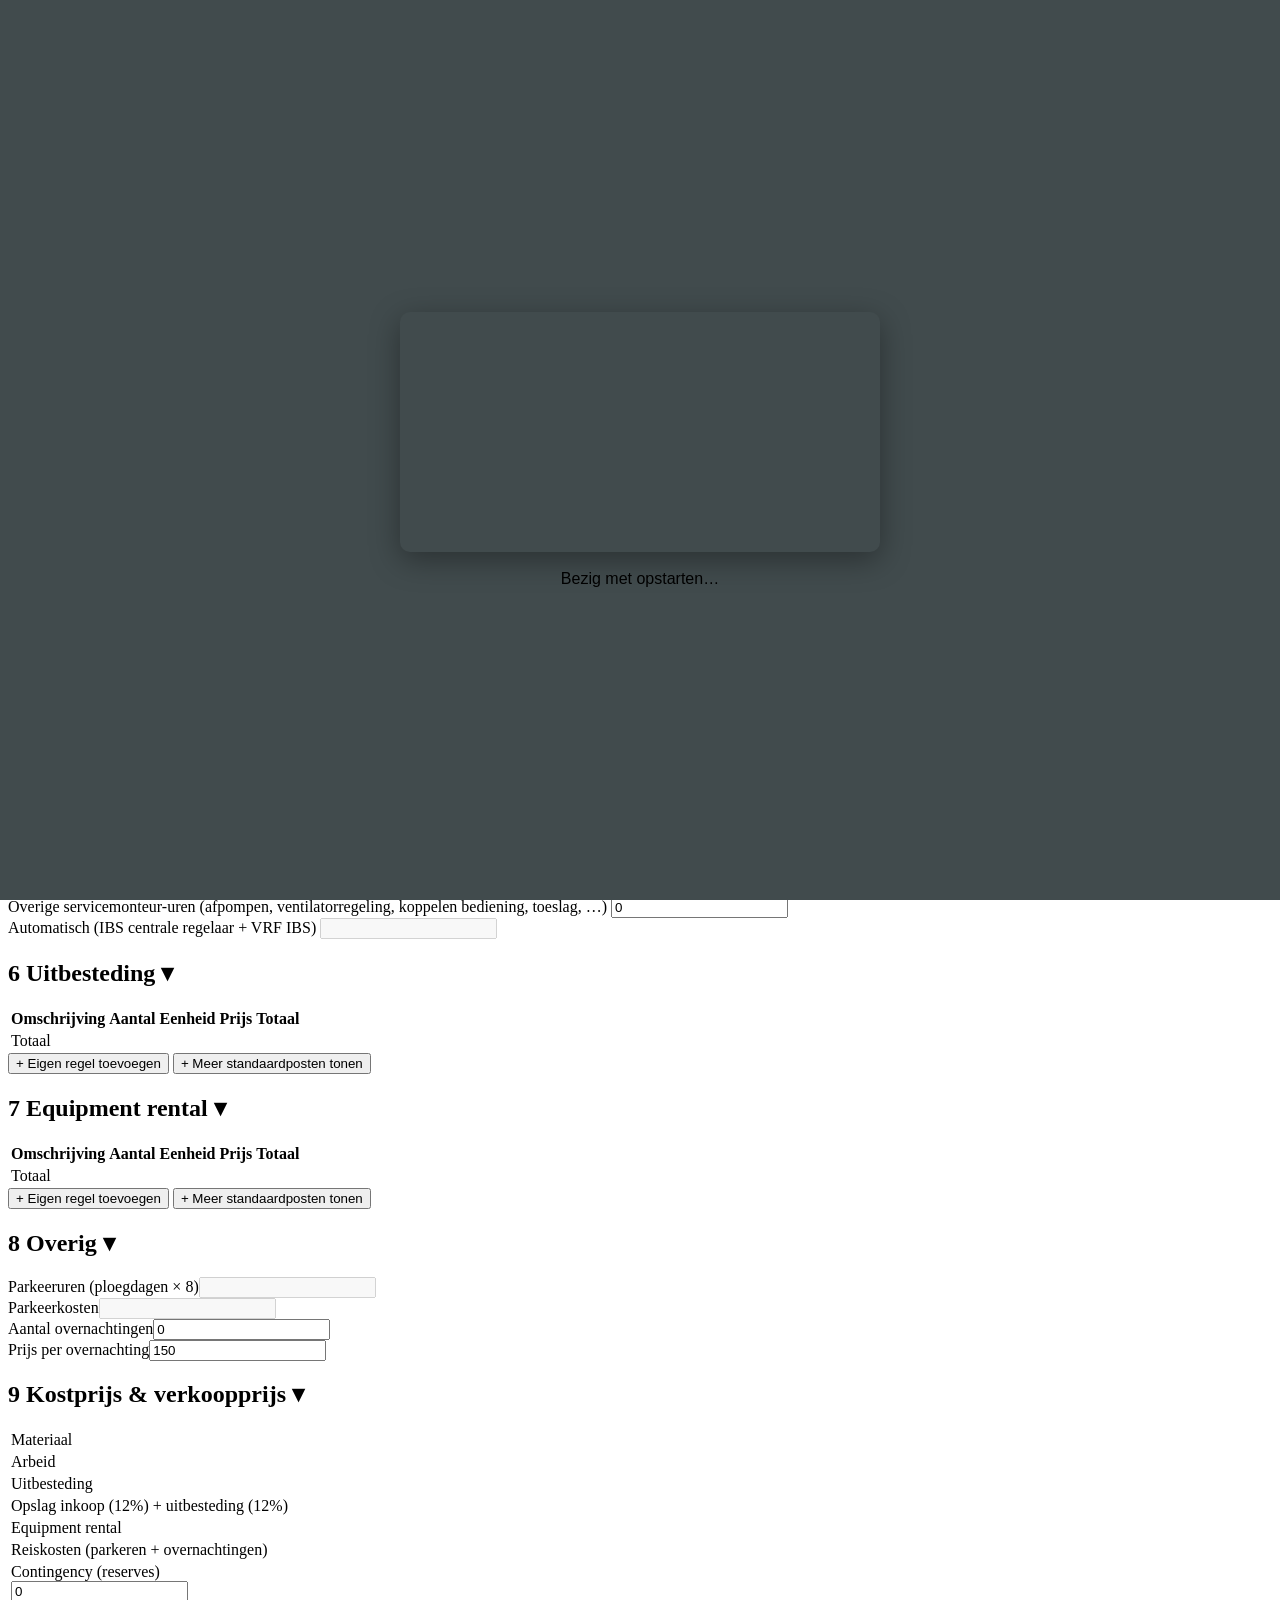
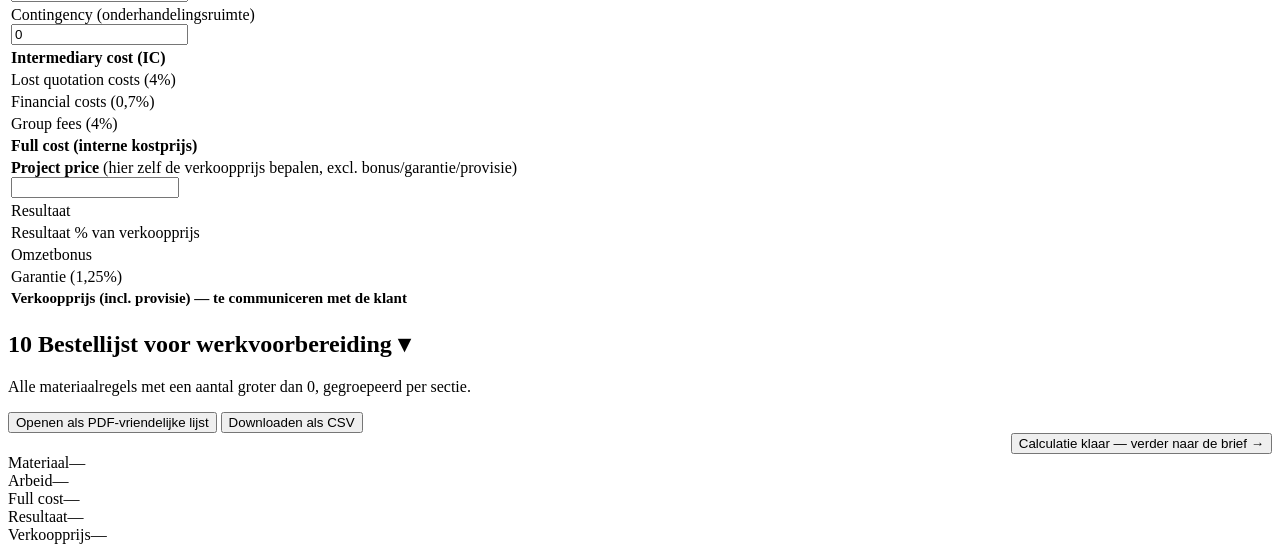
==== scherm/index.html @ 94570590 "Ingevuld Excel-calculatieblad downloadbaar maken per calculatie-optie Vult het oorspronkelijke bedri" ====
<!doctype html>
<html lang="nl">
<head>
<meta charset="utf-8">
<meta name="viewport" content="width=device-width, initial-scale=1">
<title>Calcu-Brief-tool — Schilt Airconditioning</title>
<link rel="stylesheet" href="scherm/stijl.css">
<style>
  /* Inline, zodat het laadscherm er ook al staat voordat stijl.css klaar is
     met laden — dat scheelt een flits van onopgemaakte inhoud. */
  #laadscherm{position:fixed; inset:0; z-index:1000; background:#414B4D;
    display:flex; align-items:center; justify-content:center; flex-direction:column; gap:18px;
    transition:opacity .35s ease; font-family:-apple-system,BlinkMacSystemFont,"Segoe UI",Roboto,Helvetica,Arial,sans-serif;}
  #laadscherm.klaar{opacity:0; pointer-events:none;}
  .laadscherm-video{width:min(80vw,480px); height:auto; max-height:70vh; border-radius:10px;
    box-shadow:0 8px 30px rgba(0,0,0,.35); object-fit:contain;}
</style>
</head>
<body>

<!--
  Het laadscherm-filmpje speelt hier in de pagina zelf (gewoon een <video>-
  element), niet meer native vóór de browser open is zoals eerder werd
  geprobeerd (zie CLAUDE.md §Laadscherm) -- dat crashte op een echte machine
  doordat het hele proces meegetrokken werd door een fout in de native
  video-weergave. Een <video>-element draait in de browser's eigen
  sandbox: gaat het afspelen mis (ontbrekend bestand, browser ondersteunt de
  codec niet), dan raakt dat nooit de rest van de app, en CB.laadscherm.init()
  in gedeeld.js vangt dat expliciet op met een terugval naar de oude
  spinner (nooit een lege plek waar eerst het filmpje stond). Deze overlay
  dekt zo ook meteen de eigen, kortere data-ophaal-stap van de
  calculatiestap zelf af (materiaalcatalogus/YIMM/Panasonic/Daikin, de
  eerste /bereken-ronde) -- verdwijnt pas als CB.calc.klaar is opgelost.
  Mislukt die data-ophaal-stap (zie CB.calc.klaar.catch() onderaan dit
  bestand), dan toont dit scherm de fout in plaats van eindeloos te
  blijven draaien of doorspelen.
-->
<div id="laadscherm">
  <video class="laadscherm-video" id="laadschermVideo" autoplay muted playsinline loop
         src="scherm/laadscherm.mp4"></video>
  <div class="laadscherm-merk" id="laadschermMerk" style="display:none;">
    <span class="zwiep" style="width:40px;height:40px;"></span>
    <div class="laadscherm-titel">Schilt Airconditioning</div>
  </div>
  <div class="laadscherm-spinner" id="laadschermSpinner" style="display:none;"></div>
  <div class="laadscherm-status" id="laadschermStatus">Bezig met opstarten…</div>
</div>

<header class="topbar">
  <div class="logo"><span class="zwiep"></span> Schilt Airconditioning — Calculatie &amp; Brief</div>
  <div class="spacer"></div>
  <span class="status" id="saveStatus"></span>
  <button class="secondary" id="btnNieuw">+ Nieuwe calculatie</button>
  <button class="secondary" id="btnOpenen">Calculatie openen…</button>
  <button id="btnOpslaan">Calculatie opslaan als .json</button>
  <button class="secondary" id="btnCalculatieblad" title="Het ingevulde Excel-calculatieblad van de actieve optie downloaden">Calculatieblad downloaden</button>
  <input type="file" id="fileInput" accept="application/json" style="display:none">
</header>

<nav class="stappen">
  <button class="actief" disabled><span class="stapnr">1</span>Calculatie</button>
  <button id="btnStapBrief"><span class="stapnr">2</span>Brief →</button>
</nav>

<main>

<!-- ============================== STAP 1: CALCULATIE ============================== -->
<div class="stap actief" data-stap="calculatie" id="stapCalculatie">

  <!-- Meerdere losse calculaties ("opties") binnen dit project, bijv. een
       Panasonic- en een Toshiba-uitvoering -- komen bij "naar de brief" samen
       terecht als pos. A/pos. B in één brief (zie CLAUDE.md). Volledig
       gerenderd door scherm/calculatie.js (renderOptieBalk/bindOpties). -->
  <div class="optie-balk no-print" id="optieBalk"></div>

  <div class="warn-banner no-print" id="incompleteWarning" style="display:none;"></div>

  <section class="card" data-sectie-id="projectgegevens">
    <h2><span class="n">1</span> Projectgegevens <span class="h2-summary" id="sum_projectgegevens"></span><span class="chevron">▾</span></h2>
    <div class="card-body">
    <div class="grid cols-4">
      <div class="field"><label>Q-nummer</label><input id="m_qnummer"></div>
      <div class="field"><label>Projectnaam</label><input id="m_projectnaam"></div>
      <div class="field"><label>Klantnaam</label><input id="m_klantnaam"></div>
      <div class="field"><label>Klantnummer</label><input id="m_klantnummer"></div>
    </div>
    <div class="field" style="margin-top:10px;">
      <label>Uitgangspunten (aannames bij het aanbieden van deze offerte)</label>
      <textarea id="m_uitgangspunten" placeholder="Bijv. uitgangspunten over toegankelijkheid, aangeleverde tekeningen, etc."></textarea>
    </div>
    </div>
  </section>

  <section class="card" data-sectie-id="instellingen">
    <h2><span class="n">2</span> Instellingen <span class="h2-summary" id="sum_instellingen"></span><span class="chevron">▾</span></h2>
    <div class="card-body">
    <div class="grid cols-4">
      <div class="field">
        <label>Moeilijkheidsgraad werk</label>
        <select id="i_moeilijkheid">
          <option>Makkelijk</option><option selected>Standaard</option><option>Moeilijk</option>
        </select>
      </div>
      <div class="field">
        <label>Reistijd retour (uur)</label>
        <input type="number" step="0.25" min="0" id="i_reistijd" value="1">
      </div>
      <div class="field">
        <label>Provincie (parkeertarief)</label>
        <select id="i_provincie"></select>
      </div>
      <div class="field">
        <label>Aantal verdeelboxen <span class="muted" style="font-weight:400;">(automatisch)</span></label>
        <div class="readonly-out" id="i_verdeelboxen_out">0</div>
      </div>
      <div class="field">
        <label>Bonusdragende klant</label>
        <select id="i_bonusklant"></select>
      </div>
      <div class="field">
        <label>Provisie</label>
        <select id="i_provisieklant"></select>
      </div>
    </div>
    <div class="hint">Ploegdagen en de daarvan afgeleide reisuren/parkeerkosten worden automatisch berekend uit de uren van hoofd- en hulpmonteur (zie onder). Aantal verdeelboxen volgt automatisch de materiaalregel "VERDEELBOXEN" onder Apparatuur.</div>
    </div>
  </section>

  <section class="card" data-sectie-id="installaties">
    <h2><span class="n">3</span> Installaties <span class="h2-summary" id="sum_installaties"></span><span class="chevron">▾</span></h2>
    <div class="card-body">
    <div class="hint" id="installatiesApparatuurHint" style="display:none;margin-bottom:10px;"></div>
    <div id="installatiesList"></div>
    <button class="btn ghost" id="btnInstallatieToevoegen">+ Installatie toevoegen</button>
    </div>
  </section>

  <section class="card" data-sectie-id="materiaal">
    <h2><span class="n">4</span> Materiaal <span class="h2-summary" id="sum_materiaal"></span><span class="chevron">▾</span></h2>
    <div class="card-body">
    <div class="search-wrap">
      <label>Zoek een artikel (op naam, artikelcode, of Panasonic-/Daikin-productcode) om toe te voegen</label>
      <input id="materiaalZoek" placeholder="typ bijv. 'trillingsdemper', 'BN0440…', 'CU-2Z35CBE' of 'FTXZ25N'" autocomplete="off">
      <div class="search-results" id="materiaalZoekResults" style="display:none;"></div>
    </div>
    <div class="hint">Panasonic- en Daikin-apparatuur zoek je hier ook op productcode. Prijzen zijn netto (bruto min de afgesproken korting per merk).</div>
    <button class="btn ghost small" style="margin-top:8px;" id="btnVrijeRegel">+ Eigen regel toevoegen (projectbestelling)</button>
    <div id="materiaalFavorieten" style="margin-top:14px;"></div>

    <div class="section-sub" style="margin-top:16px;">Of blader door een onderdeel — handig als je de naam niet uit je hoofd weet</div>
    <div id="materiaalSectieBrowser" class="grid cols-2"></div>

    <div id="materiaalSecties" style="margin-top:12px;"></div>
    </div>
  </section>

  <section class="card" data-sectie-id="uren">
    <h2><span class="n">5</span> Uren <span class="h2-summary" id="sum_uren"></span><span class="chevron">▾</span></h2>
    <div class="card-body">
    <div class="table-scroll">
    <table>
      <thead><tr>
        <th>Rol</th><th class="right">Voorstel</th><th class="right">Definitief</th>
        <th class="right">Tarief €/u</th><th class="right">Kosten</th><th></th>
      </tr></thead>
      <tbody id="urenBody"></tbody>
      <tfoot><tr><td>Totaal</td><td></td><td class="right" id="urenTotaalUren"></td><td></td><td class="right" id="urenTotaalKosten"></td><td></td></tr></tfoot>
    </table>
    </div>
    <div class="section-sub">Servicemonteur — overige (handmatige) uren</div>
    <div class="grid cols-2">
      <div class="field"><label>Overige servicemonteur-uren (afpompen, ventilatorregeling, koppelen bediening, toeslag, …)</label>
        <input type="number" min="0" step="0.5" id="sm_overig" value="0"></div>
      <div class="field"><label class="muted">Automatisch (IBS centrale regelaar + VRF IBS)</label>
        <input type="text" id="sm_auto" disabled></div>
    </div>
    </div>
  </section>

  <section class="card" data-sectie-id="uitbesteding">
    <h2><span class="n">6</span> Uitbesteding <span class="h2-summary" id="sum_uitbesteding"></span><span class="chevron">▾</span></h2>
    <div class="card-body">
    <div class="table-scroll">
    <table>
      <thead><tr><th>Omschrijving</th><th class="right">Aantal</th><th>Eenheid</th><th class="right">Prijs</th><th class="right">Totaal</th><th></th></tr></thead>
      <tbody id="uitbestedingBody"></tbody>
      <tfoot><tr><td colspan="4">Totaal</td><td class="right" id="uitbestedingTotaal"></td><td></td></tr></tfoot>
    </table>
    </div>
    <button class="btn ghost small" id="btnUitbestedingToevoegen">+ Eigen regel toevoegen</button>
    <button class="btn ghost small no-print" id="uitbestedingBodyToggle" data-toggle="toonAlleUitbesteding">+ Meer standaardposten tonen</button>
    </div>
  </section>

  <section class="card" data-sectie-id="equipment">
    <h2><span class="n">7</span> Equipment rental <span class="h2-summary" id="sum_equipment"></span><span class="chevron">▾</span></h2>
    <div class="card-body">
    <div class="table-scroll">
    <table>
      <thead><tr><th>Omschrijving</th><th class="right">Aantal</th><th>Eenheid</th><th class="right">Prijs</th><th class="right">Totaal</th><th></th></tr></thead>
      <tbody id="equipmentBody"></tbody>
      <tfoot><tr><td colspan="4">Totaal</td><td class="right" id="equipmentTotaal"></td><td></td></tr></tfoot>
    </table>
    </div>
    <button class="btn ghost small" id="btnEquipmentToevoegen">+ Eigen regel toevoegen</button>
    <button class="btn ghost small no-print" id="equipmentBodyToggle" data-toggle="toonAlleEquipment">+ Meer standaardposten tonen</button>
    </div>
  </section>

  <section class="card" data-sectie-id="overig">
    <h2><span class="n">8</span> Overig <span class="h2-summary" id="sum_overig"></span><span class="chevron">▾</span></h2>
    <div class="card-body">
    <div class="grid cols-4">
      <div class="field"><label class="muted">Parkeeruren (ploegdagen × 8)</label><input id="ov_parkeeruren" disabled></div>
      <div class="field"><label class="muted">Parkeerkosten</label><input id="ov_parkeerkosten" disabled></div>
      <div class="field"><label>Aantal overnachtingen</label><input type="number" min="0" step="1" id="ov_nachten" value="0"></div>
      <div class="field"><label>Prijs per overnachting</label><input type="number" min="0" step="1" id="ov_nachtprijs" value="150"></div>
    </div>
    </div>
  </section>

  <section class="card" data-sectie-id="marge">
    <h2><span class="n">9</span> Kostprijs &amp; verkoopprijs <span class="h2-summary" id="sum_marge"></span><span class="chevron">▾</span></h2>
    <div class="card-body">
    <div class="table-scroll">
    <table>
      <tbody>
        <tr><td>Materiaal</td><td class="right" id="mg_materiaal"></td></tr>
        <tr><td>Arbeid</td><td class="right" id="mg_arbeid"></td></tr>
        <tr><td>Uitbesteding</td><td class="right" id="mg_uitbesteding"></td></tr>
        <tr><td>Opslag inkoop (12%) + uitbesteding (12%)</td><td class="right" id="mg_overhead"></td></tr>
        <tr><td>Equipment rental</td><td class="right" id="mg_equipment"></td></tr>
        <tr><td>Reiskosten (parkeren + overnachtingen)</td><td class="right" id="mg_reiskosten"></td></tr>
        <tr><td>Contingency (reserves)<br><input type="number" min="0" step="10" id="mg_contingency_reserves" value="0" class="price-input"></td><td class="right" id="mg_contingency_reserves_out"></td></tr>
        <tr><td>Contingency (onderhandelingsruimte)<br><input type="number" min="0" step="10" id="mg_contingency_onderhandeling" value="0" class="price-input"></td><td class="right" id="mg_contingency_onderhandeling_out"></td></tr>
        <tr style="font-weight:700;"><td>Intermediary cost (IC)</td><td class="right" id="mg_ic"></td></tr>
        <tr><td>Lost quotation costs (4%)</td><td class="right" id="mg_lost"></td></tr>
        <tr><td>Financial costs (0,7%)</td><td class="right" id="mg_financial"></td></tr>
        <tr><td>Group fees (4%)</td><td class="right" id="mg_groupfees"></td></tr>
        <tr style="font-weight:700;"><td>Full cost (interne kostprijs)</td><td class="right" id="mg_fullcost"></td></tr>
        <tr><td><b>Project price</b> (hier zelf de verkoopprijs bepalen, excl. bonus/garantie/provisie)<br>
          <input type="number" min="0" step="1" id="mg_projectprice" class="price-input" style="max-width:160px;"></td>
          <td class="right" id="mg_projectprice_out"></td></tr>
        <tr><td>Resultaat</td><td class="right" id="mg_resultaat"></td></tr>
        <tr><td>Resultaat % van verkoopprijs</td><td class="right" id="mg_resultaat_pct"></td></tr>
        <tr><td>Omzetbonus</td><td class="right" id="mg_omzetbonus"></td></tr>
        <tr><td>Garantie (1,25%)</td><td class="right" id="mg_garantie"></td></tr>
        <tr style="font-weight:700; font-size:15px;"><td>Verkoopprijs (incl. provisie) — te communiceren met de klant</td><td class="right" id="mg_verkoopprijs"></td></tr>
      </tbody>
    </table>
    </div>
    </div>
  </section>

  <section class="card no-print" data-sectie-id="bestellijst">
    <h2><span class="n">10</span> Bestellijst voor werkvoorbereiding <span class="chevron">▾</span></h2>
    <div class="card-body">
    <p class="muted">Alle materiaalregels met een aantal groter dan 0, gegroepeerd per sectie.</p>
    <button class="btn" id="btnBestellijstPrint">Openen als PDF-vriendelijke lijst</button>
    <button class="btn ghost" id="btnBestellijstCsv">Downloaden als CSV</button>
    </div>
  </section>

  <div id="printArea" style="display:none;"></div>

  <div class="card" style="text-align:right;">
    <button class="btn" id="btnNaarBrief">Calculatie klaar — verder naar de brief →</button>
  </div>

  <div class="totals-panel no-print">
    <div class="item"><span class="lbl">Materiaal</span><span class="val" id="tp_materiaal">—</span></div>
    <div class="item"><span class="lbl">Arbeid</span><span class="val" id="tp_arbeid">—</span></div>
    <div class="item"><span class="lbl">Full cost</span><span class="val" id="tp_fullcost">—</span></div>
    <div class="spacer"></div>
    <div class="item"><span class="lbl">Resultaat</span><span class="val" id="tp_resultaat">—</span></div>
    <div class="item"><span class="lbl">Verkoopprijs</span><span class="val big" id="tp_verkoopprijs">—</span></div>
  </div>
</div>

</main>

<div class="toast" id="toast"></div>

<script src="scherm/gedeeld.js"></script>
<script src="scherm/calculatie.js"></script>
<script>
  document.addEventListener('DOMContentLoaded', () => {
    CB.bindOpslaanOpenen();
    // De brief is een eigen pagina (scherm/brief.html, zo goed als 1-op-1
    // overgenomen van de losstaande brieventool -- zie CLAUDE.md), geen tab
    // meer op deze pagina. Voor de navigatie ernaartoe: eerst de huidige
    // calculatie meteen wegschrijven (niet wachten op de gedebouncede
    // autosave, anders kan brief.html een verouderde stand lezen), dan een
    // vlag zetten waarmee brief.html bij het laden zelf de overdracht toepast
    // -- zo blijft "één klik doet alles" behouden zonder dat deze pagina iets
    // hoeft te weten van hoe de brief dat doet.
    const gaNaarBrief = () => {
      CB.autosave();
      try { sessionStorage.setItem('calcubrief.naarBrief', '1'); } catch (e) { /* dan gewoon geen auto-overdracht */ }
      location.href = 'brief.html';
    };
    document.getElementById('btnNaarBrief').addEventListener('click', gaNaarBrief);
    document.getElementById('btnStapBrief').addEventListener('click', gaNaarBrief);

    CB.calc.klaar.then(() => {
      CB.laadscherm.verberg();
    }).catch(fout => {
      console.error('Opstarten van de calculatiestap mislukt:', fout);
      CB.laadscherm.toonFout(fout);
    });
  });
</script>
</body>
</html>
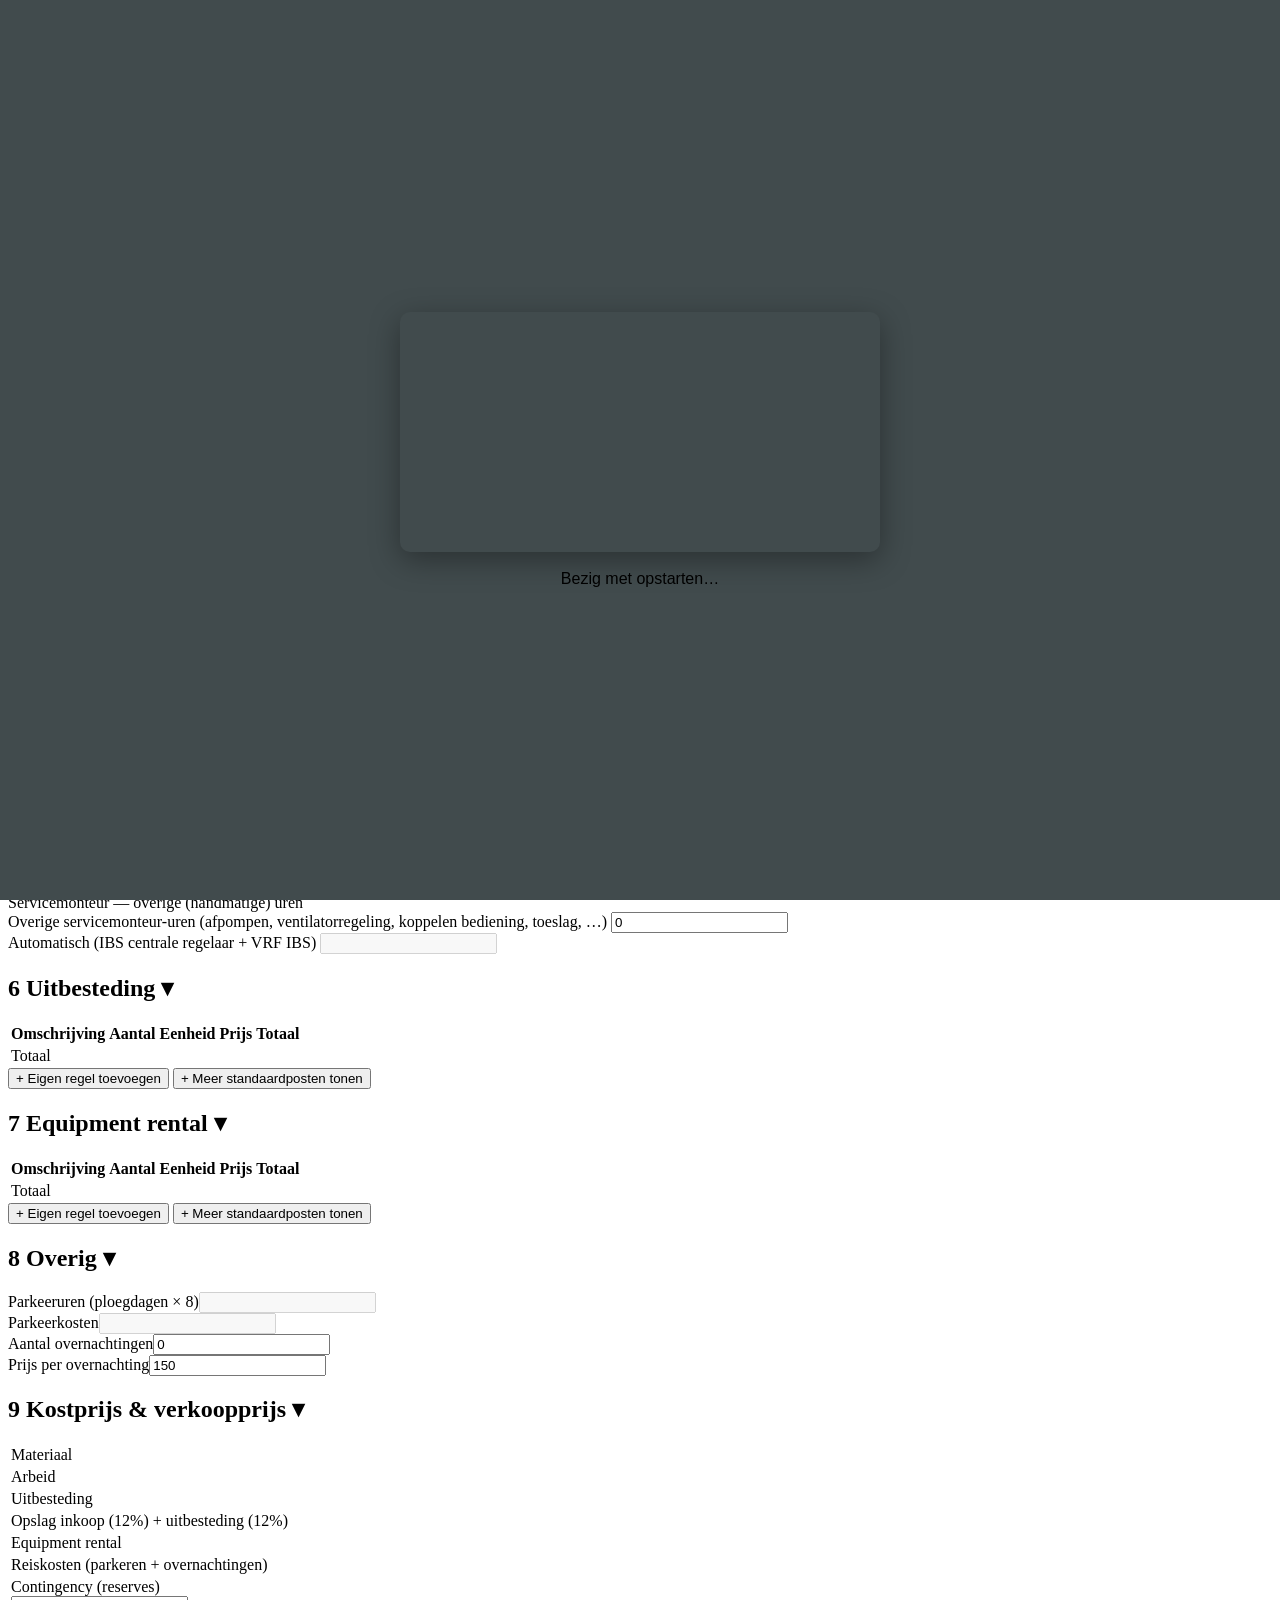
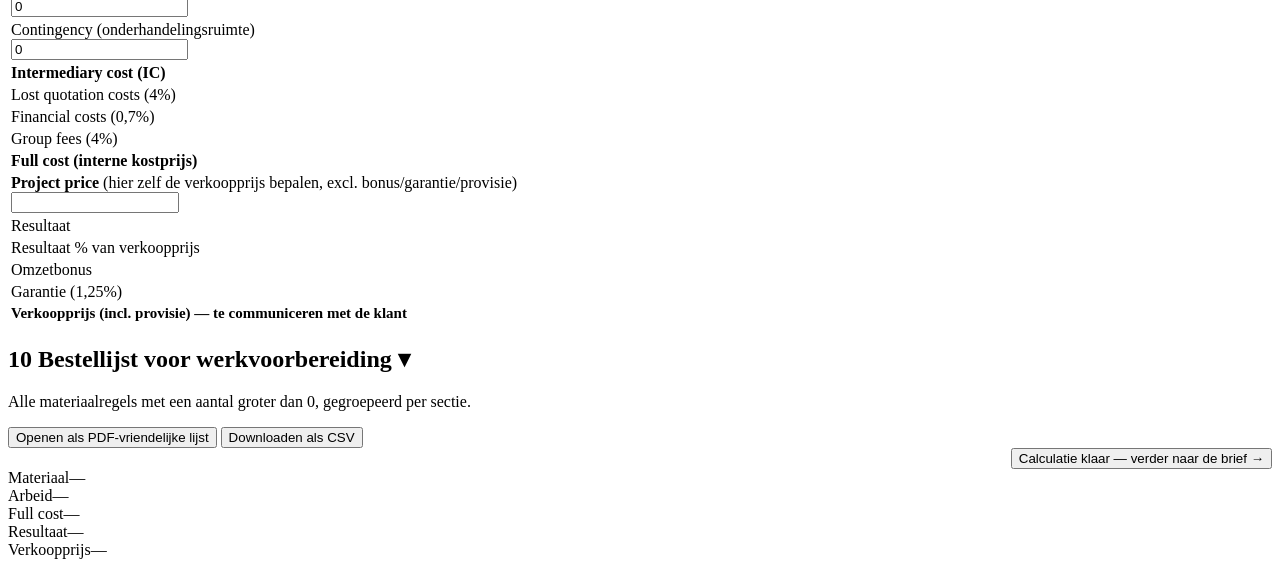
==== commit ee2fb397: "Rustiger opmaak van de calculatiestap: minder herhaling, minder drukte Naar aanleiding van het doorl" ====
--- a/scherm/index.html
+++ b/scherm/index.html
@@ -52,7 +52,8 @@
   <span class="status" id="saveStatus"></span>
   <button class="secondary" id="btnNieuw">+ Nieuwe calculatie</button>
   <button class="secondary" id="btnOpenen">Calculatie openen…</button>
-  <button id="btnOpslaan">Calculatie opslaan als .json</button>
+  <span class="topbar-divider" aria-hidden="true"></span>
+  <button class="secondary" id="btnOpslaan">Calculatie opslaan als .json</button>
   <button class="secondary" id="btnCalculatieblad" title="Het ingevulde Excel-calculatieblad van de actieve optie downloaden">Calculatieblad downloaden</button>
   <input type="file" id="fileInput" accept="application/json" style="display:none">
 </header>
@@ -127,10 +128,10 @@
   </section>
 
   <section class="card" data-sectie-id="installaties">
-    <h2><span class="n">3</span> Installaties <span class="h2-summary" id="sum_installaties"></span><span class="chevron">▾</span></h2>
-    <div class="card-body">
-    <div class="hint" id="installatiesApparatuurHint" style="display:none;margin-bottom:10px;"></div>
+    <h2><span class="n">3</span> Installaties <span class="h2-summary" id="sum_installaties"></span><span class="info-icon" id="installatiesApparatuurHint" style="display:none;" title="">ⓘ</span><span class="chevron">▾</span></h2>
+    <div class="card-body">
     <div id="installatiesList"></div>
+    <div class="hint" id="installatiesHint" style="display:none;margin:8px 0 10px;">Merk, montagewijze en type binnendeel zijn ter documentatie bij de offerte — alleen Systeemsoort en de aantallen buiten-/binnendelen tellen mee in de automatische urenberekening.</div>
     <button class="btn ghost" id="btnInstallatieToevoegen">+ Installatie toevoegen</button>
     </div>
   </section>
@@ -147,8 +148,11 @@
     <button class="btn ghost small" style="margin-top:8px;" id="btnVrijeRegel">+ Eigen regel toevoegen (projectbestelling)</button>
     <div id="materiaalFavorieten" style="margin-top:14px;"></div>
 
-    <div class="section-sub" style="margin-top:16px;">Of blader door een onderdeel — handig als je de naam niet uit je hoofd weet</div>
-    <div id="materiaalSectieBrowser" class="grid cols-2"></div>
+    <button class="btn ghost small no-print" style="margin-top:14px;" id="materiaalSectieBrowserToggle" data-toggle="toonSectieBrowser">Bladeren per onderdeel tonen — handig als je de naam niet uit je hoofd weet</button>
+    <div id="materiaalSectieBrowserWrap" style="display:none;">
+      <div class="section-sub" style="margin-top:16px;">Blader door een onderdeel</div>
+      <div id="materiaalSectieBrowser" class="grid cols-2"></div>
+    </div>
 
     <div id="materiaalSecties" style="margin-top:12px;"></div>
     </div>
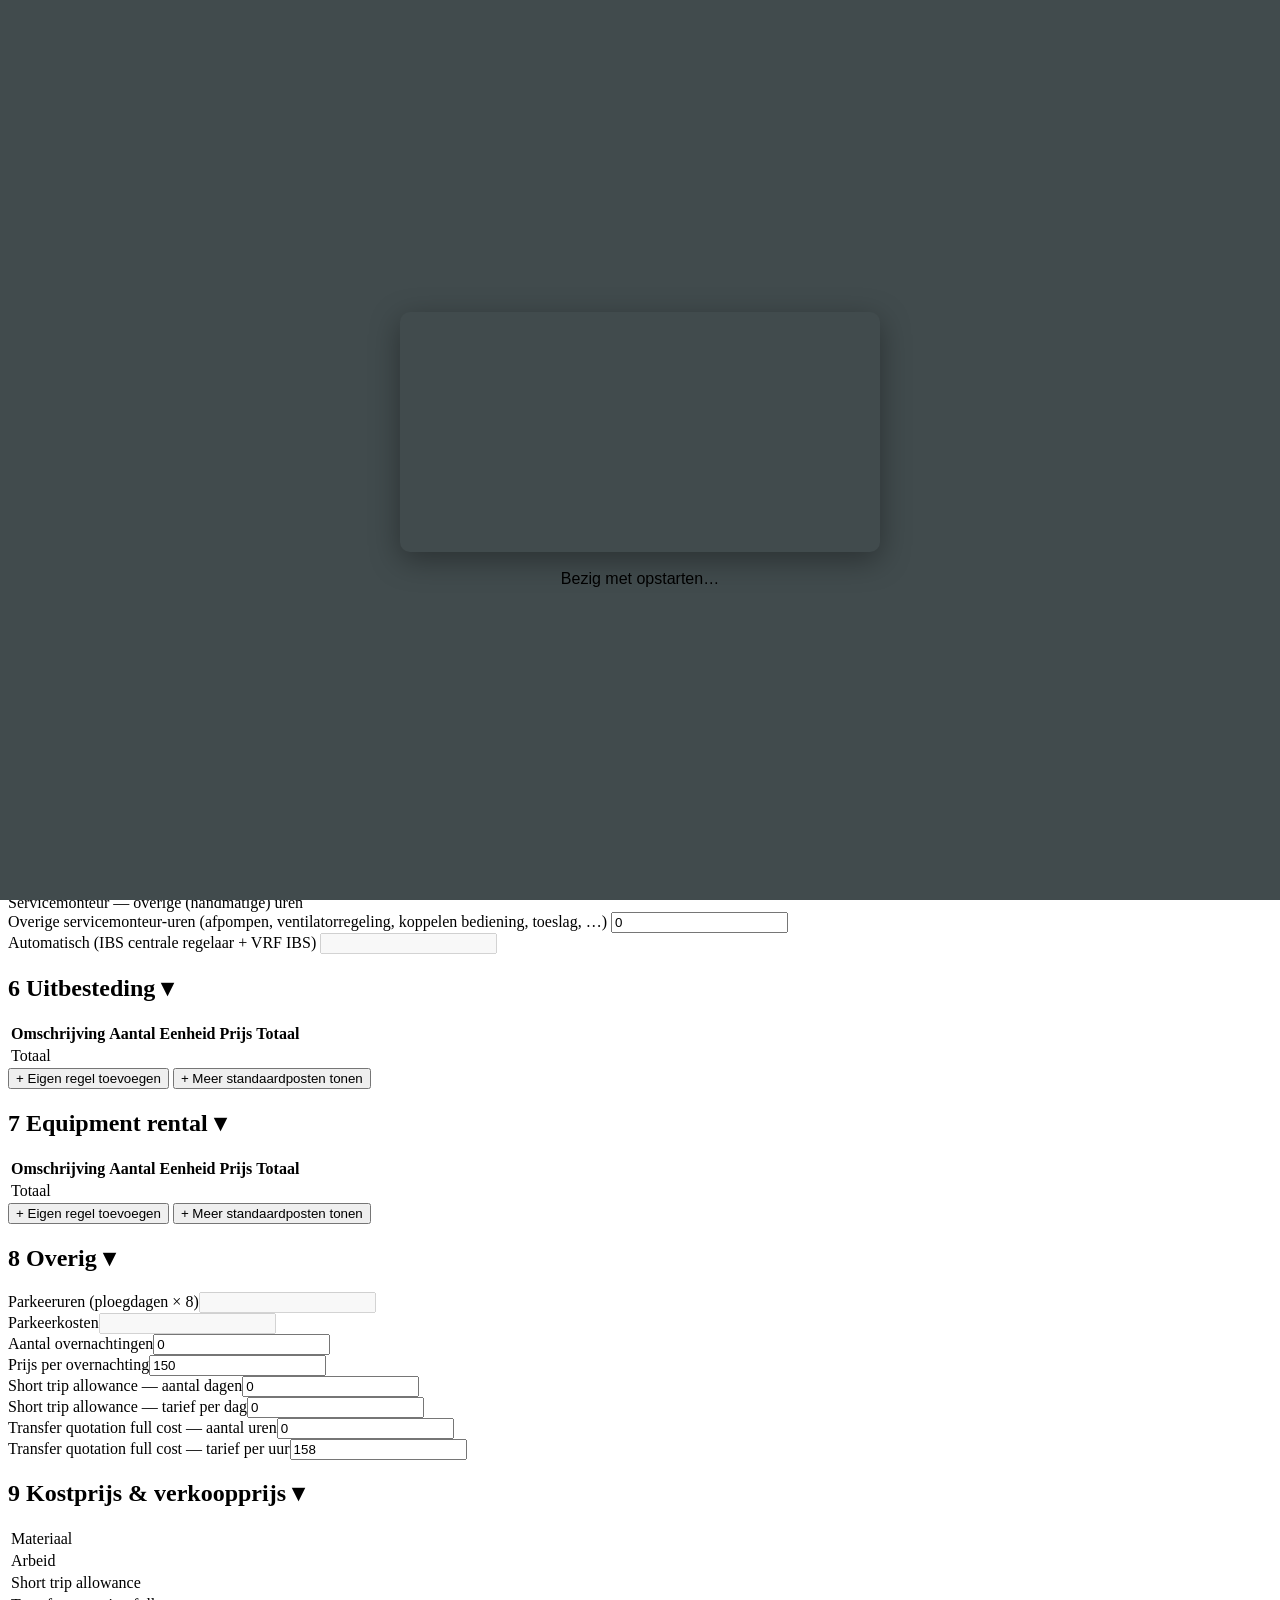
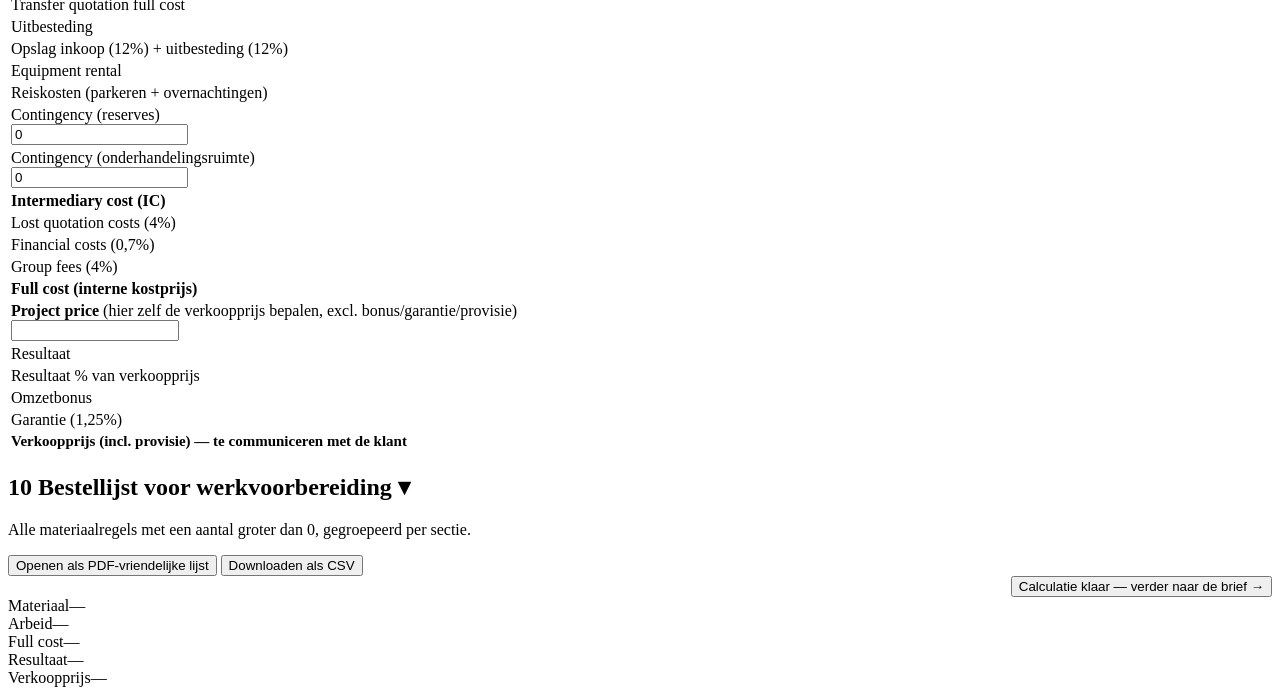
==== commit 3791659a: "Q-kosten in calculatieblad, klantnaam-overdracht fixen, laadscherm niet herhalen Drie losse meldinge" ====
--- a/scherm/index.html
+++ b/scherm/index.html
@@ -52,10 +52,12 @@
   <span class="status" id="saveStatus"></span>
   <button class="secondary" id="btnNieuw">+ Nieuwe calculatie</button>
   <button class="secondary" id="btnOpenen">Calculatie openen…</button>
+  <button class="secondary" id="btnCalculatiebladImporteren" title="Een al ingevuld Excel-calculatieblad (het oorspronkelijke bedrijfssjabloon) inladen als nieuwe optie">Calculatieblad importeren…</button>
   <span class="topbar-divider" aria-hidden="true"></span>
   <button class="secondary" id="btnOpslaan">Calculatie opslaan als .json</button>
   <button class="secondary" id="btnCalculatieblad" title="Het ingevulde Excel-calculatieblad van de actieve optie downloaden">Calculatieblad downloaden</button>
   <input type="file" id="fileInput" accept="application/json" style="display:none">
+  <input type="file" id="calculatiebladInput" accept=".xlsx,application/vnd.openxmlformats-officedocument.spreadsheetml.sheet" style="display:none">
 </header>
 
 <nav class="stappen">
@@ -131,7 +133,7 @@
     <h2><span class="n">3</span> Installaties <span class="h2-summary" id="sum_installaties"></span><span class="info-icon" id="installatiesApparatuurHint" style="display:none;" title="">ⓘ</span><span class="chevron">▾</span></h2>
     <div class="card-body">
     <div id="installatiesList"></div>
-    <div class="hint" id="installatiesHint" style="display:none;margin:8px 0 10px;">Merk, montagewijze en type binnendeel zijn ter documentatie bij de offerte — alleen Systeemsoort en de aantallen buiten-/binnendelen tellen mee in de automatische urenberekening.</div>
+    <div class="hint" id="installatiesHint" style="display:none;margin:8px 0 10px;">Merk, montagewijze, type binnendeel en het gekoppelde model zijn ter documentatie bij de offerte — alleen Systeemsoort en de aantallen buiten-/binnendelen tellen mee in de automatische urenberekening. Koppel bij "Model" het systeem dat je bij Materiaal → Apparatuur hebt toegevoegd (zoekbalk of Panasonic/Daikin-catalogus): dat modelnummer (bijv. "TZ50") komt dan in de brief te staan bij "Type binnendeel" — zonder koppeling blijft dat veld in de brief leeg, in plaats van de categorie hiernaast.</div>
     <button class="btn ghost" id="btnInstallatieToevoegen">+ Installatie toevoegen</button>
     </div>
   </section>
@@ -219,6 +221,10 @@
       <div class="field"><label class="muted">Parkeerkosten</label><input id="ov_parkeerkosten" disabled></div>
       <div class="field"><label>Aantal overnachtingen</label><input type="number" min="0" step="1" id="ov_nachten" value="0"></div>
       <div class="field"><label>Prijs per overnachting</label><input type="number" min="0" step="1" id="ov_nachtprijs" value="150"></div>
+      <div class="field"><label>Short trip allowance — aantal dagen</label><input type="number" min="0" step="1" id="ov_shorttrip_dagen" value="0"></div>
+      <div class="field"><label>Short trip allowance — tarief per dag</label><input type="number" min="0" step="1" id="ov_shorttrip_tarief" value="0"></div>
+      <div class="field"><label>Transfer quotation full cost — aantal uren</label><input type="number" min="0" step="1" id="ov_transfer_uren" value="0"></div>
+      <div class="field"><label>Transfer quotation full cost — tarief per uur</label><input type="number" min="0" step="1" id="ov_transfer_tarief" value="158"></div>
     </div>
     </div>
   </section>
@@ -231,6 +237,8 @@
       <tbody>
         <tr><td>Materiaal</td><td class="right" id="mg_materiaal"></td></tr>
         <tr><td>Arbeid</td><td class="right" id="mg_arbeid"></td></tr>
+        <tr><td>Short trip allowance</td><td class="right" id="mg_shorttrip"></td></tr>
+        <tr><td>Transfer quotation full cost</td><td class="right" id="mg_transfer"></td></tr>
         <tr><td>Uitbesteding</td><td class="right" id="mg_uitbesteding"></td></tr>
         <tr><td>Opslag inkoop (12%) + uitbesteding (12%)</td><td class="right" id="mg_overhead"></td></tr>
         <tr><td>Equipment rental</td><td class="right" id="mg_equipment"></td></tr>
@@ -298,13 +306,32 @@
     // vlag zetten waarmee brief.html bij het laden zelf de overdracht toepast
     // -- zo blijft "één klik doet alles" behouden zonder dat deze pagina iets
     // hoeft te weten van hoe de brief dat doet.
+    let interneNavigatieOnderweg = false;
     const gaNaarBrief = () => {
       CB.autosave();
       try { sessionStorage.setItem('calcubrief.naarBrief', '1'); } catch (e) { /* dan gewoon geen auto-overdracht */ }
+      interneNavigatieOnderweg = true;
       location.href = 'brief.html';
     };
     document.getElementById('btnNaarBrief').addEventListener('click', gaNaarBrief);
     document.getElementById('btnStapBrief').addEventListener('click', gaNaarBrief);
+
+    // Op verzoek van Lars (2 oktober 2026): bij het sluiten van het tabblad/de
+    // app eerst vragen of er nog niet-opgeslagen werk is, nu de autosave zelf
+    // (hierboven, scherm/gedeeld.js) bewust niet meer over een afgesloten
+    // tabblad heen bewaart. Een pagina kan de tekst van dit venster niet zelf
+    // bepalen -- browsers staan dat om veiligheidsredenen niet toe en tonen
+    // altijd hun eigen (generieke) "weet u het zeker?"-melding; wél bepalen we
+    // zelf WANNEER hij verschijnt: nooit bij de gewone stap naar de brief
+    // (dat is geen dataverlies, de autosave gaat gewoon mee) en alleen als er
+    // ook echt iets is ingevuld (CB.heeftInhoud(), dezelfde toets als bij de
+    // "Nieuw"-knop hierboven).
+    window.addEventListener('beforeunload', (e) => {
+      if (interneNavigatieOnderweg) return;
+      if (!CB.heeftInhoud()) return;
+      e.preventDefault();
+      e.returnValue = '';
+    });
 
     CB.calc.klaar.then(() => {
       CB.laadscherm.verberg();
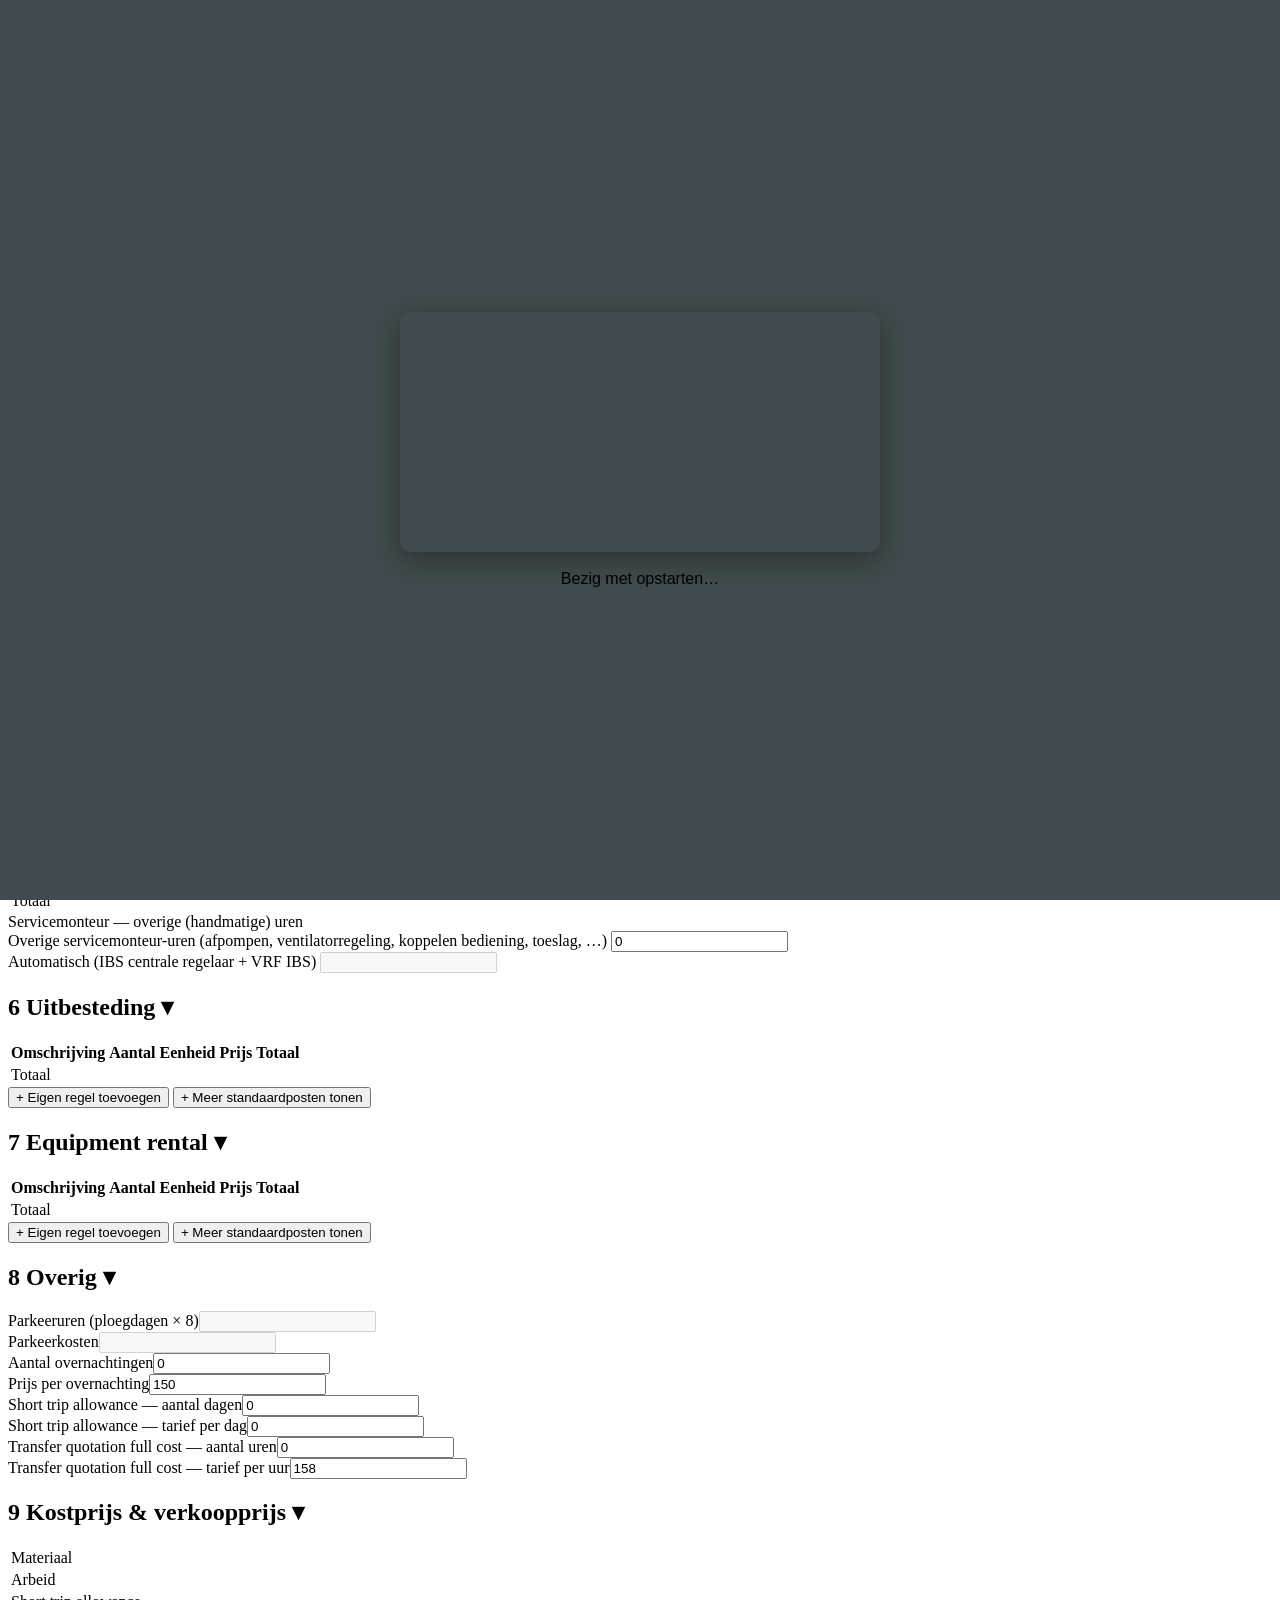
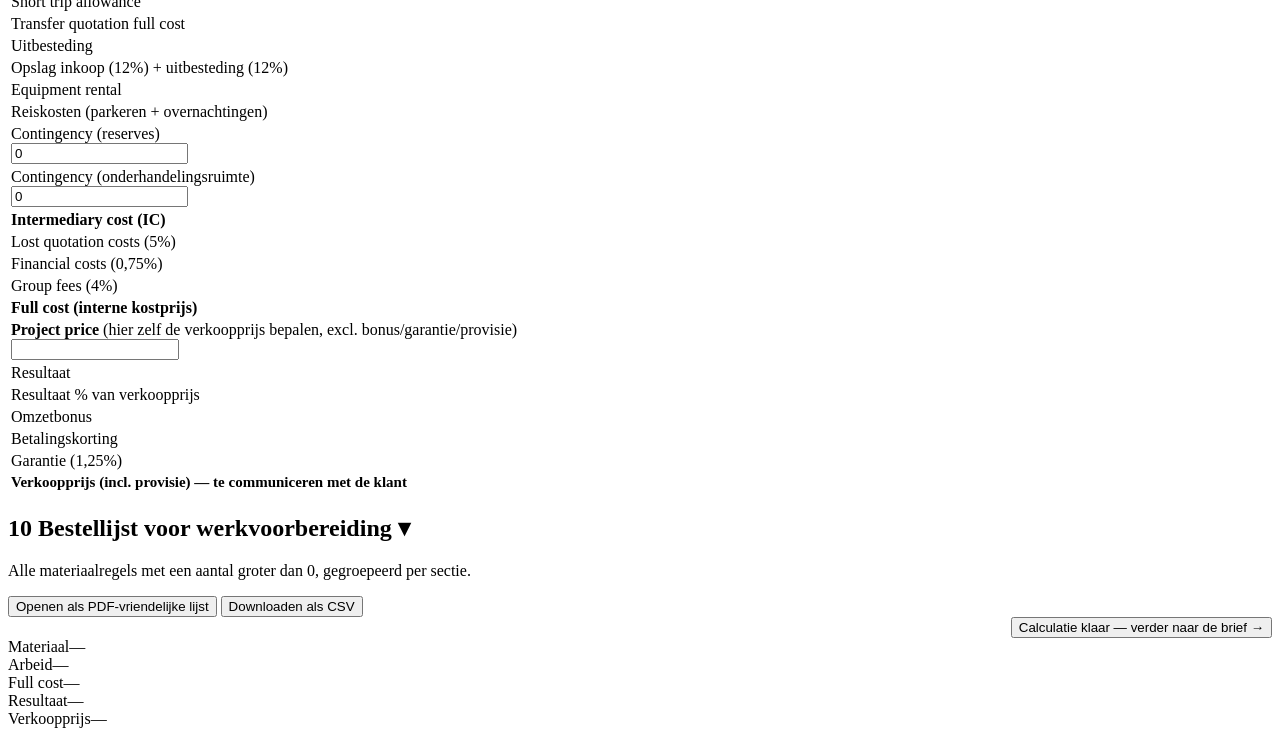
==== commit 44239c1e: "Nieuw Excel-bedrijfssjabloon verwerken: rij-verschuiving, Betalingskorting, bijgewerkte prijzen Lars" ====
--- a/scherm/index.html
+++ b/scherm/index.html
@@ -121,6 +121,10 @@
         <select id="i_bonusklant"></select>
       </div>
       <div class="field">
+        <label>Betalingskorting</label>
+        <select id="i_kortingklant"></select>
+      </div>
+      <div class="field">
         <label>Provisie</label>
         <select id="i_provisieklant"></select>
       </div>
@@ -246,8 +250,8 @@
         <tr><td>Contingency (reserves)<br><input type="number" min="0" step="10" id="mg_contingency_reserves" value="0" class="price-input"></td><td class="right" id="mg_contingency_reserves_out"></td></tr>
         <tr><td>Contingency (onderhandelingsruimte)<br><input type="number" min="0" step="10" id="mg_contingency_onderhandeling" value="0" class="price-input"></td><td class="right" id="mg_contingency_onderhandeling_out"></td></tr>
         <tr style="font-weight:700;"><td>Intermediary cost (IC)</td><td class="right" id="mg_ic"></td></tr>
-        <tr><td>Lost quotation costs (4%)</td><td class="right" id="mg_lost"></td></tr>
-        <tr><td>Financial costs (0,7%)</td><td class="right" id="mg_financial"></td></tr>
+        <tr><td>Lost quotation costs (5%)</td><td class="right" id="mg_lost"></td></tr>
+        <tr><td>Financial costs (0,75%)</td><td class="right" id="mg_financial"></td></tr>
         <tr><td>Group fees (4%)</td><td class="right" id="mg_groupfees"></td></tr>
         <tr style="font-weight:700;"><td>Full cost (interne kostprijs)</td><td class="right" id="mg_fullcost"></td></tr>
         <tr><td><b>Project price</b> (hier zelf de verkoopprijs bepalen, excl. bonus/garantie/provisie)<br>
@@ -256,6 +260,7 @@
         <tr><td>Resultaat</td><td class="right" id="mg_resultaat"></td></tr>
         <tr><td>Resultaat % van verkoopprijs</td><td class="right" id="mg_resultaat_pct"></td></tr>
         <tr><td>Omzetbonus</td><td class="right" id="mg_omzetbonus"></td></tr>
+        <tr><td>Betalingskorting</td><td class="right" id="mg_betalingskorting"></td></tr>
         <tr><td>Garantie (1,25%)</td><td class="right" id="mg_garantie"></td></tr>
         <tr style="font-weight:700; font-size:15px;"><td>Verkoopprijs (incl. provisie) — te communiceren met de klant</td><td class="right" id="mg_verkoopprijs"></td></tr>
       </tbody>
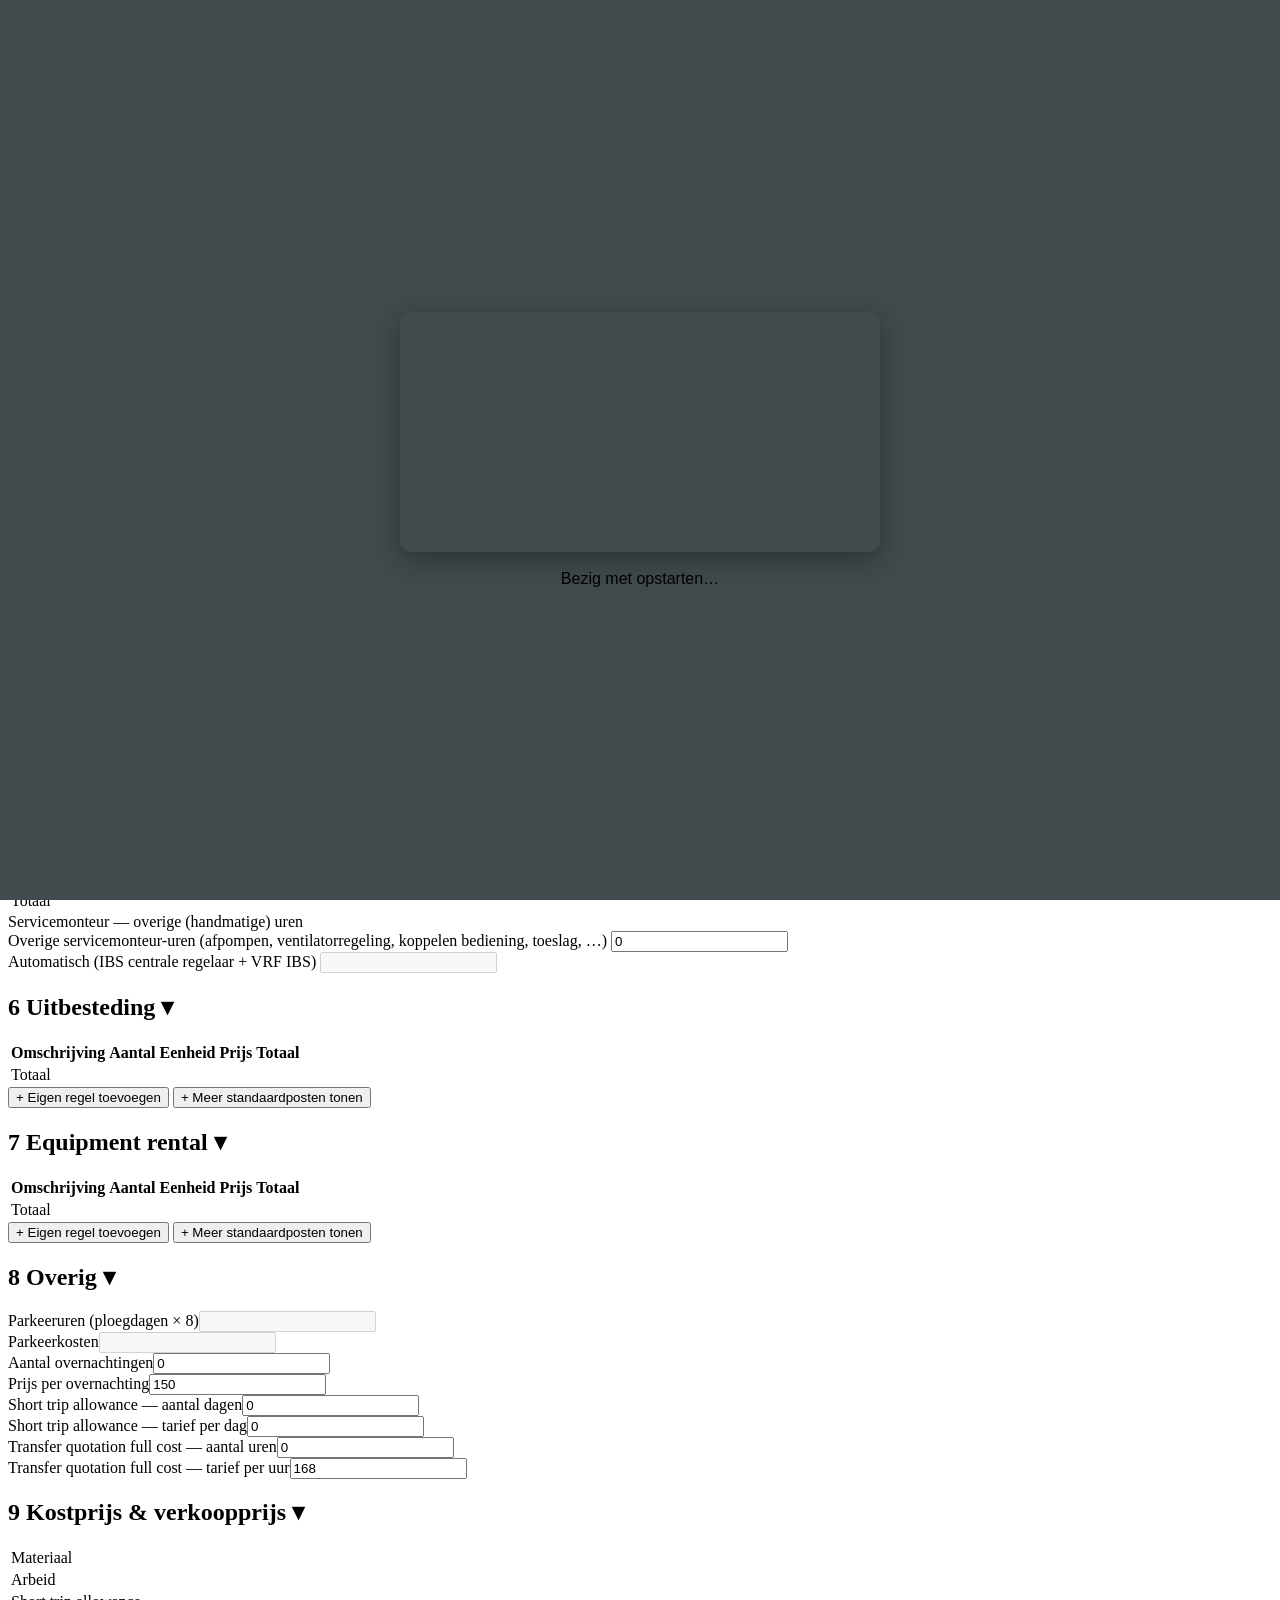
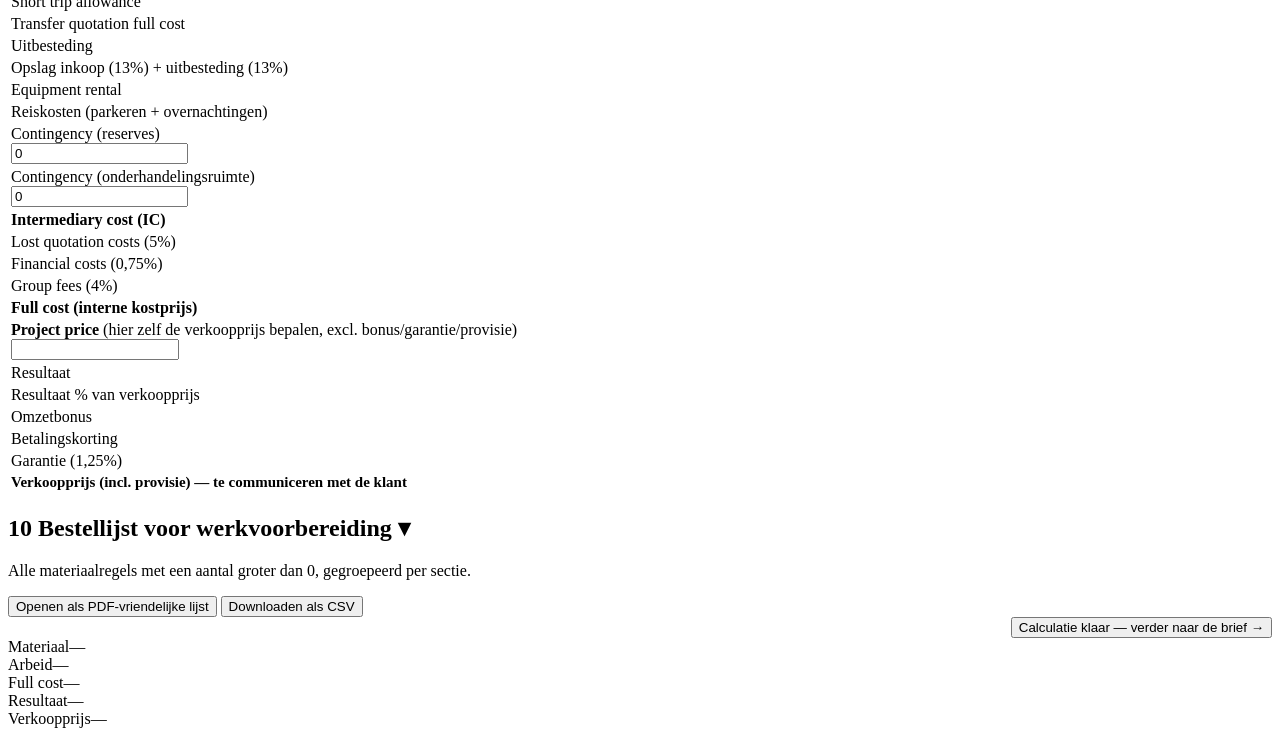
==== commit 629943e9: "Tarieven en opslagpercentages uit het nieuwe sjabloon alsnog overnemen Lars wees erop dat de vorige " ====
--- a/scherm/index.html
+++ b/scherm/index.html
@@ -228,7 +228,7 @@
       <div class="field"><label>Short trip allowance — aantal dagen</label><input type="number" min="0" step="1" id="ov_shorttrip_dagen" value="0"></div>
       <div class="field"><label>Short trip allowance — tarief per dag</label><input type="number" min="0" step="1" id="ov_shorttrip_tarief" value="0"></div>
       <div class="field"><label>Transfer quotation full cost — aantal uren</label><input type="number" min="0" step="1" id="ov_transfer_uren" value="0"></div>
-      <div class="field"><label>Transfer quotation full cost — tarief per uur</label><input type="number" min="0" step="1" id="ov_transfer_tarief" value="158"></div>
+      <div class="field"><label>Transfer quotation full cost — tarief per uur</label><input type="number" min="0" step="1" id="ov_transfer_tarief" value="168"></div>
     </div>
     </div>
   </section>
@@ -244,7 +244,7 @@
         <tr><td>Short trip allowance</td><td class="right" id="mg_shorttrip"></td></tr>
         <tr><td>Transfer quotation full cost</td><td class="right" id="mg_transfer"></td></tr>
         <tr><td>Uitbesteding</td><td class="right" id="mg_uitbesteding"></td></tr>
-        <tr><td>Opslag inkoop (12%) + uitbesteding (12%)</td><td class="right" id="mg_overhead"></td></tr>
+        <tr><td>Opslag inkoop (13%) + uitbesteding (13%)</td><td class="right" id="mg_overhead"></td></tr>
         <tr><td>Equipment rental</td><td class="right" id="mg_equipment"></td></tr>
         <tr><td>Reiskosten (parkeren + overnachtingen)</td><td class="right" id="mg_reiskosten"></td></tr>
         <tr><td>Contingency (reserves)<br><input type="number" min="0" step="10" id="mg_contingency_reserves" value="0" class="price-input"></td><td class="right" id="mg_contingency_reserves_out"></td></tr>
